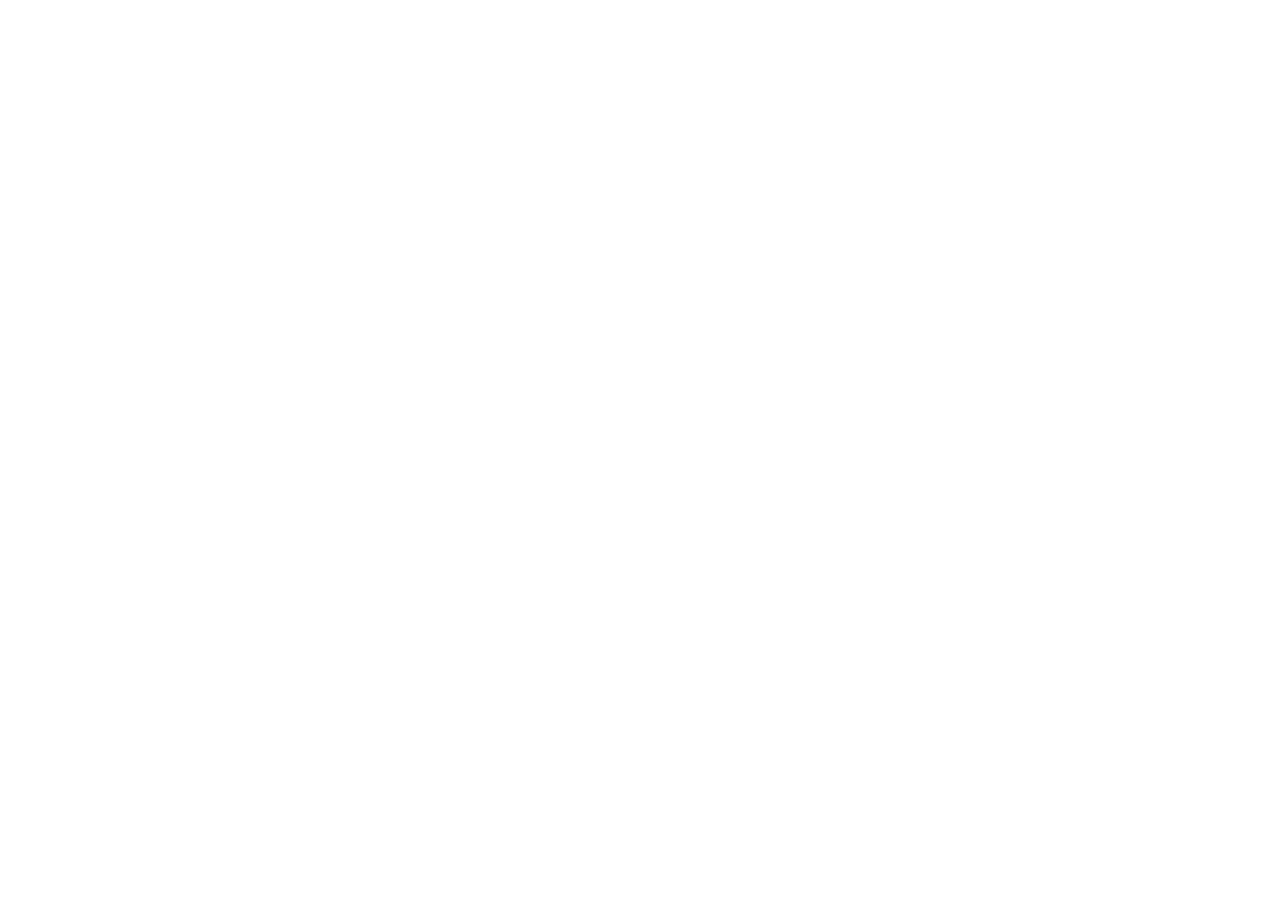
==== temp.html @ 05f51adb "chat app" ====
<!DOCTYPE html>
<html lang="en">
<head>
    <meta charset="UTF-8">
    <meta name="viewport" content="width=device-width, initial-scale=1.0">
    <title>Document</title>
    <link rel="stylesheet" href="css/style.css">
    <link rel="stylesheet" href="css/register.css">
</head>
<body>
    <div class="chat-container">
            <div id="username"></div>   
    </div> 

</body>
</html>
---- css/style.css ----
*{
    margin:0;
    padding: 0;
    box-sizing: border-box;
}
.input-wrapper input{
    padding: 10px 20px;
    border:1px solid #dbdbdb;
    border-radius: 5px;
    outline: none;
    width: 100%;
}
.input-wrapper{
    margin-top: 20px;
}
.btn {
    padding: 8px 20px;
    background: blue;
    color: #fff;
    border-radius: 3px;
    border-width: 1px;
}
.cursor-pointer{
    cursor: pointer;
}
.error{
    color:rgb(216,15,15,1)
}
---- css/register.css ----
.register-container{
    height: 100vh;
    background-image: url(../img/bg2.jpg);
    background-size: cover;
    display: flex;
    justify-content: flex-end;
}
.register-container #register-form{
    height: 100vh;
    background-color: white;
    width: 29%;
    float: right;
    padding: 50px 15px;
}
.register-container .register-header{
    font-size:40px;
    color: #535353;
    text-align: center;
    font-weight: 600;
    font-family: sans-serif;
    margin-bottom: 20px;
}

.name-wrapper,.form-action{
    display: flex;
    justify-content: space-between;
}
.form-action{
    align-items: center;
    margin-top: 10px;
}
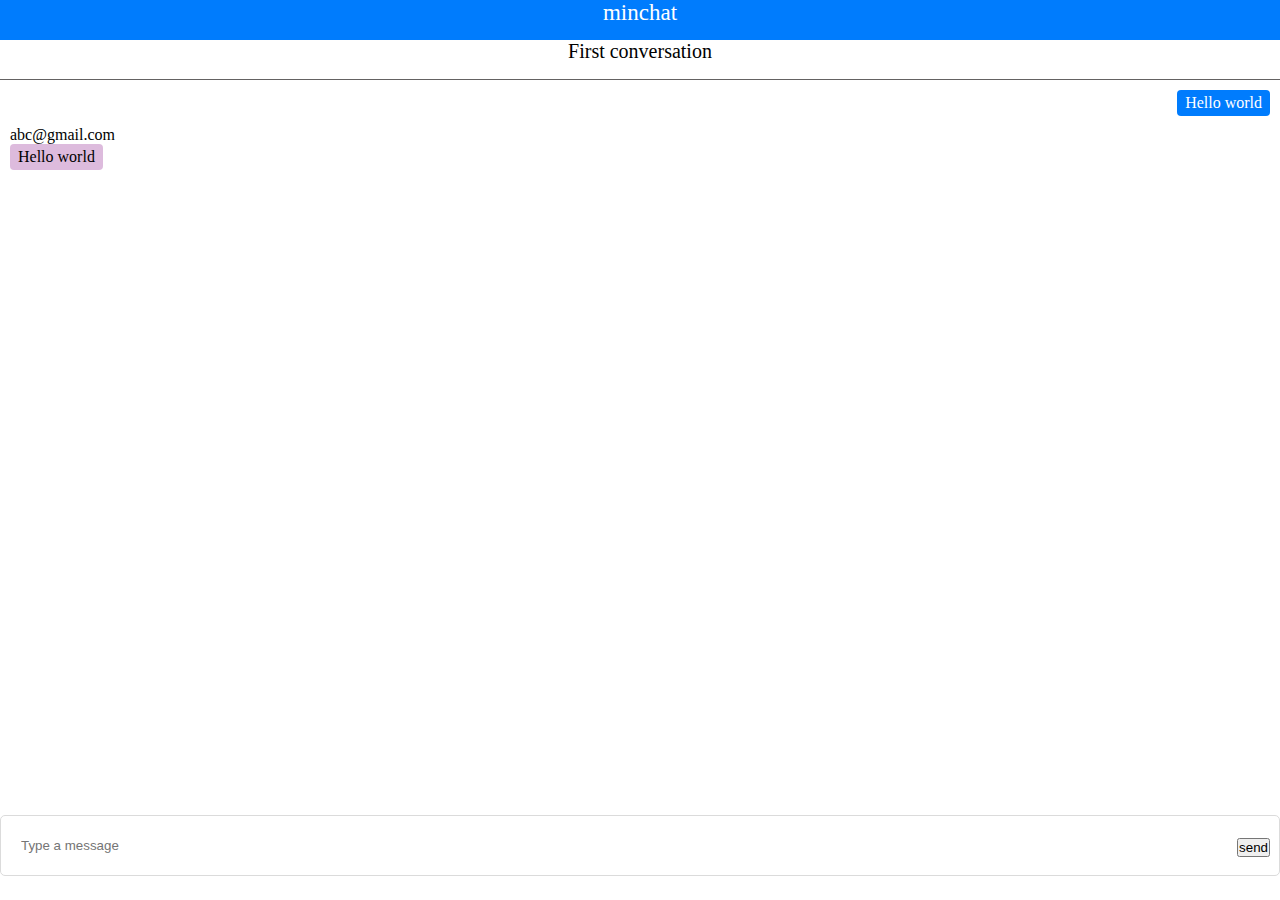
==== commit fa31c64c: "g" ====
--- a/temp.html
+++ b/temp.html
@@ -6,11 +6,33 @@
     <title>Document</title>
     <link rel="stylesheet" href="css/style.css">
     <link rel="stylesheet" href="css/register.css">
+    <link rel="stylesheet" href="css/chat.css">
 </head>
 <body>
-    <div class="chat-container">
-            <div id="username"></div>   
+<div class="chat-container">
+        <div class="header">
+            minchat
+        </div>
+        <div class="main">
+            <div class="conversation-detail">
+                <div class="conversation-title">First conversation</div>
+                <div class="list-messages">
+                    <div class="message mine">
+                        <div class="content">Hello world</div>
+                    </div>
+                    <div class="message their">
+                        <div class="owner">abc@gmail.com</div>
+                        <div class="content">Hello world</div>
+                    </div>
+                </div>
+                <form action="submit" id="send-message-form">
+                    <div class="input-wrapper">
+                    <input type="text" placeholder="Type a message" name="message"></input>
+                    </div>
+                    <button>send</button>
+                </form>
+        </div>
     </div> 
-
+</div>
 </body>
 </html>--- a/css/register.css
+++ b/css/register.css
@@ -28,4 +28,7 @@
 .form-action{
     align-items: center;
     margin-top: 10px;
+}
+.name-wrapper .input-wrapper{
+    width: 48%;
 }--- a/css/chat.css
+++ b/css/chat.css
@@ -0,0 +1,66 @@
+.header{
+    background-color: #007cfd;
+    text-align: center;
+    height: 40px;
+    font-size:23px;
+    color: #fff;
+}
+.chat-container .conversation-title{
+    background-color: #fff;
+    text-align: center;
+    height: 40px;
+    font-size:20px;
+    color: black;
+    border-bottom:1px solid rgb(100, 98, 98);
+}
+
+.chat-container{
+    height: 100vh;
+}
+.chat-container .main{
+    height: calc(100vh - 64px);
+}
+.chat-container .conversation-detail{
+    height: 100%;
+    display: flex;
+    flex-direction: column;
+}
+.chat-container .list-messages{
+    flex-grow: 1;
+}
+.chat-container #send-message-form{
+    position: relative;
+}
+#send-message-form button{
+    position: absolute;
+    right: 10px;
+    top: 23px;
+}
+#send-message-form .input-wrapper{
+    margin: 0;
+}
+#send-message-form .input-wrapper input{
+    padding: 22px 20px;
+}
+.list-messages .message .content{
+    width: max-content;
+    padding: 4px 8px;
+    border-radius: 4px;
+    max-width: 45%;
+}
+.list-messages .message.mine .content{
+    background-color: #007cfd;
+    color: #fff;
+    margin-bottom:10px ;
+}
+.list-messages .message.mine{
+    display: flex;
+    justify-content: flex-end;
+}
+.list-messages .message.their .content{
+    background-color: #ddbbdd;
+    margin-bottom:10px;
+}
+.chat-container .list-messages{
+    padding: 10px;
+}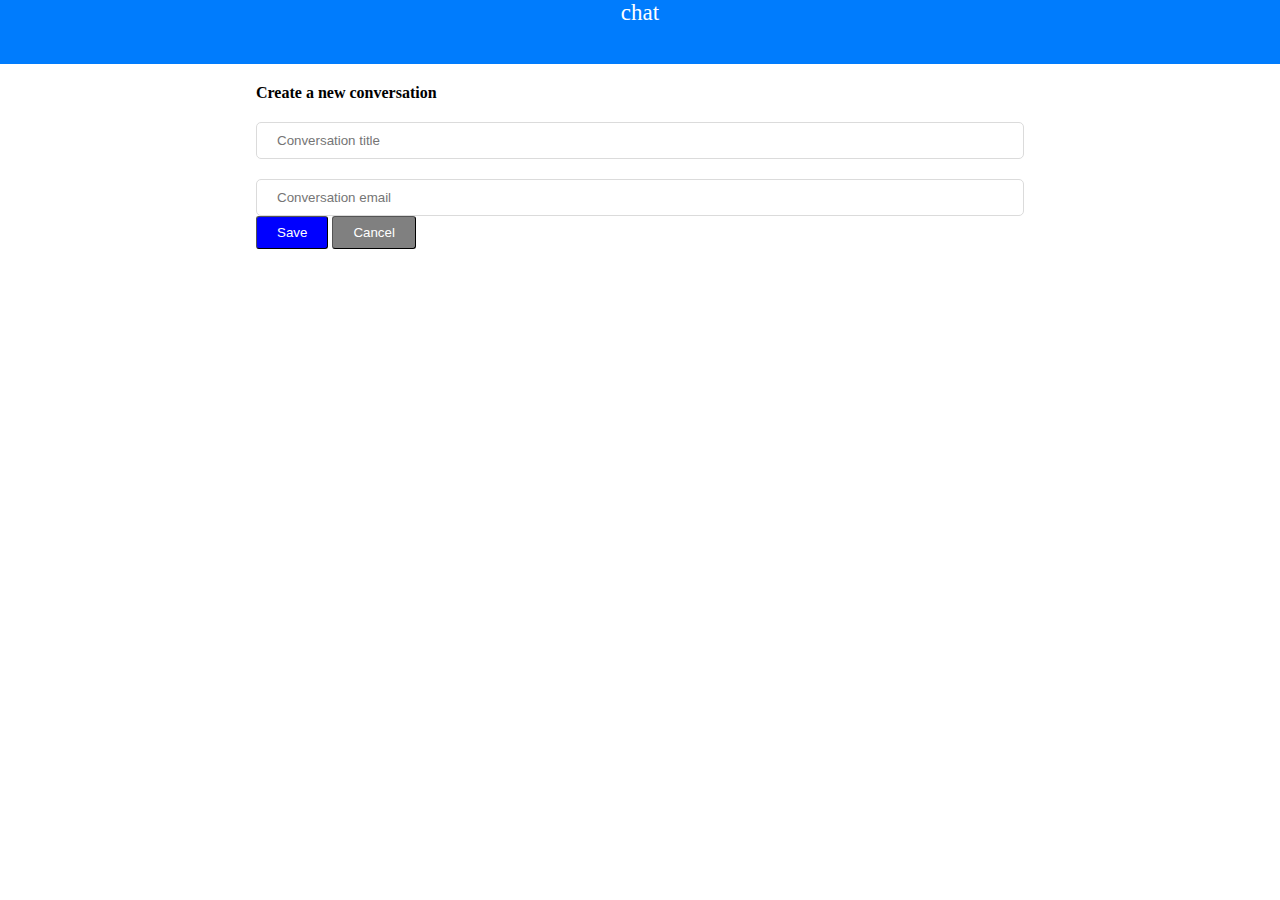
==== commit ba7d7a4b: "h" ====
--- a/temp.html
+++ b/temp.html
@@ -9,30 +9,21 @@
     <link rel="stylesheet" href="css/chat.css">
 </head>
 <body>
-<div class="chat-container">
-        <div class="header">
-            minchat
-        </div>
-        <div class="main">
-            <div class="conversation-detail">
-                <div class="conversation-title">First conversation</div>
-                <div class="list-messages">
-                    <div class="message mine">
-                        <div class="content">Hello world</div>
-                    </div>
-                    <div class="message their">
-                        <div class="owner">abc@gmail.com</div>
-                        <div class="content">Hello world</div>
-                    </div>
-                </div>
-                <form action="submit" id="send-message-form">
-                    <div class="input-wrapper">
-                    <input type="text" placeholder="Type a message" name="message"></input>
-                    </div>
-                    <button>send</button>
-                </form>
-        </div>
-    </div> 
-</div>
+    <div class="create-conversation-wrapper">
+        <div class="header">chat</div>
+        <form id="create-conversation-form" style="width: 60%;margin: auto;margin-top:20px;">
+            <h4>Create a new conversation</h4>
+            <div class="input-wrapper">
+                <input type="text" placeholder="Conversation title" name="title">
+                <div class="error" id="create-conversation-title-error"></div>
+            </div>
+            <div class="input-wrapper">
+                <input type="text" placeholder="Conversation email" name="title">
+                <div class="error" id="create-conversation-email-error"></div>
+            </div>
+            <button class="btn">Save</button>
+            <button class="btn btn-bg-right" type="button" id="redirect-to-chat">Cancel</button>
+        </form>
+    </div>
 </body>
 </html>--- a/css/style.css
+++ b/css/style.css
@@ -25,4 +25,7 @@
 }
 .error{
     color:rgb(216,15,15,1)
+}
+.btn-bg-right{
+    background: gray;
 }--- a/css/chat.css
+++ b/css/chat.css
@@ -1,14 +1,14 @@
 .header{
     background-color: #007cfd;
     text-align: center;
-    height: 40px;
+    height: 64px;
     font-size:23px;
     color: #fff;
 }
 .chat-container .conversation-title{
     background-color: #fff;
     text-align: center;
-    height: 40px;
+    height: 64px;
     font-size:20px;
     color: black;
     border-bottom:1px solid rgb(100, 98, 98);
@@ -19,11 +19,13 @@
 }
 .chat-container .main{
     height: calc(100vh - 64px);
+    display: flex;
 }
 .chat-container .conversation-detail{
     height: 100%;
     display: flex;
     flex-direction: column;
+    width: 85%;
 }
 .chat-container .list-messages{
     flex-grow: 1;
@@ -33,14 +35,19 @@
 }
 #send-message-form button{
     position: absolute;
-    right: 10px;
+    right: 15px;
     top: 23px;
+    border: none;
+    background: transparent;
+    color: #007cfd;
+    font-size: 1.5rem;
 }
 #send-message-form .input-wrapper{
     margin: 0;
 }
 #send-message-form .input-wrapper input{
     padding: 22px 20px;
+    border-left: none;
 }
 .list-messages .message .content{
     width: max-content;
@@ -63,4 +70,26 @@
 }
 .chat-container .list-messages{
     padding: 10px;
+    overflow-y: auto;
+}
+.list-messages .content{
+    word-break: break-all;
+}
+.chat-container .aside-left{
+    width: 15%;
+    height: 100%;
+    border-right: 1px solid #ddbbdd;
+}
+.chat-container .aside-left .create-conversations{
+    display: flex;
+    height: 64px;
+    justify-content: center;
+    align-items: center;
+    border-bottom: 1px solid #dbdbdb;
+}
+.chat-container .aside-left .list-conversations .conversation{
+    padding:10px;
+}
+.chat-container .aside-left .list-conversations .conversation.current{
+    background: #dbdbdb;
 }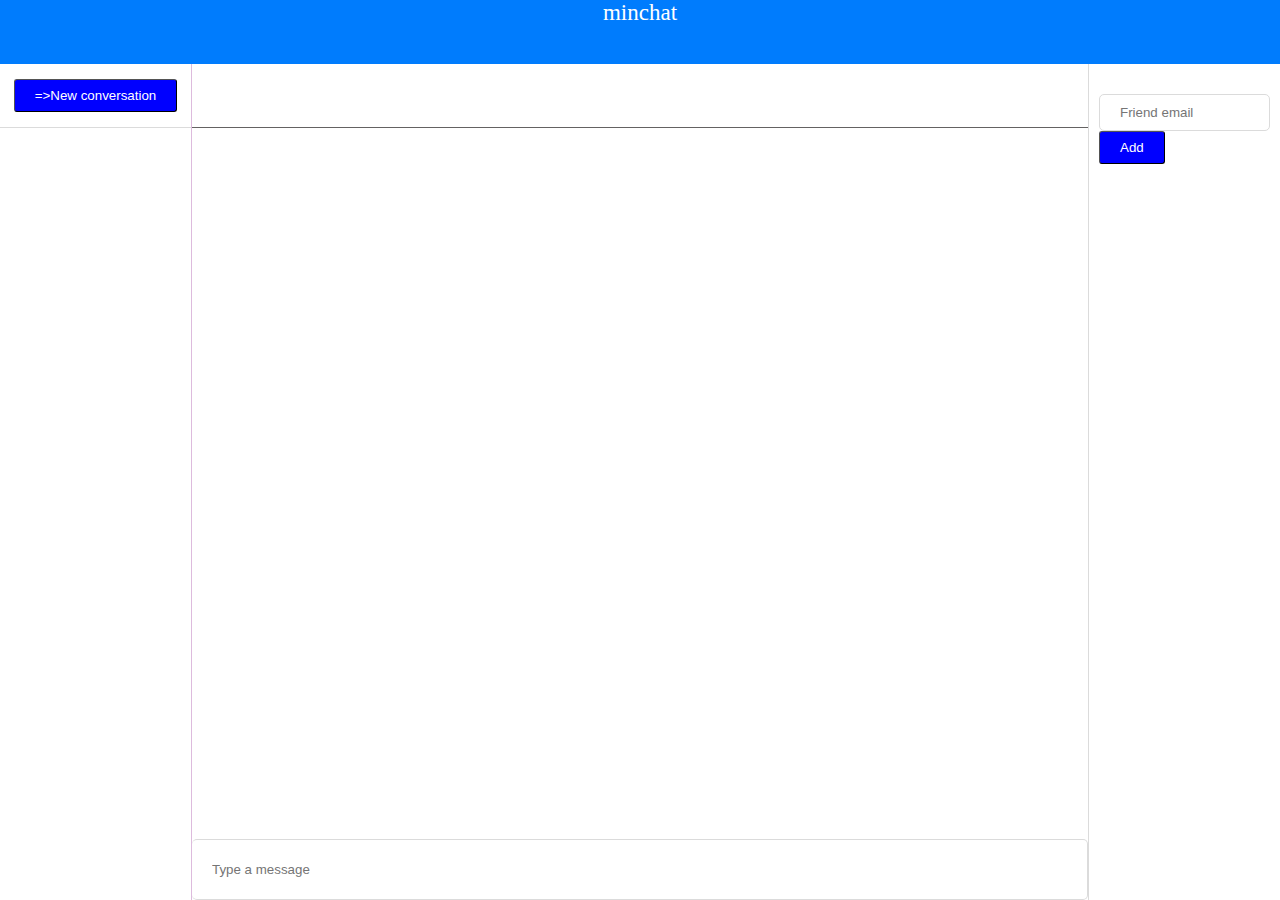
==== commit bb172e9e: "h" ====
--- a/temp.html
+++ b/temp.html
@@ -1,5 +1,6 @@
 <!DOCTYPE html>
 <html lang="en">
+
 <head>
     <meta charset="UTF-8">
     <meta name="viewport" content="width=device-width, initial-scale=1.0">
@@ -8,22 +9,46 @@
     <link rel="stylesheet" href="css/register.css">
     <link rel="stylesheet" href="css/chat.css">
 </head>
+
 <body>
-    <div class="create-conversation-wrapper">
-        <div class="header">chat</div>
-        <form id="create-conversation-form" style="width: 60%;margin: auto;margin-top:20px;">
-            <h4>Create a new conversation</h4>
-            <div class="input-wrapper">
-                <input type="text" placeholder="Conversation title" name="title">
-                <div class="error" id="create-conversation-title-error"></div>
+    <div class="chat-container">
+        <div class="header">
+            minchat
+        </div>
+        <div class="main">
+            <div class="aside-left">
+                <div class="create-conversations">
+                    <button class="btn cursor-pointer" id="create-conversation">=>New conversation</button>
+                </div>
+                <div class="list-conversations">
+
+                </div>
             </div>
-            <div class="input-wrapper">
-                <input type="text" placeholder="Conversation email" name="title">
-                <div class="error" id="create-conversation-email-error"></div>
+            <div class="conversation-detail">
+                <div class="conversation-title"></div>
+                <div class="list-messages">
+
+                </div>
+                <form action="submit" id="send-message-form">
+                    <div class="input-wrapper">
+                        <input type="text" placeholder="Type a message" name="message"></input>
+                    </div>
+                    <button class=''><i class="fa fa-paper-plane" aria-hidden="true"></i></button>
+                </form>
             </div>
-            <button class="btn">Save</button>
-            <button class="btn btn-bg-right" type="button" id="redirect-to-chat">Cancel</button>
-        </form>
+            <div class="aside-right">
+                <div class="list-users">
+                </div>
+                <form class="mt-1" id="add-user-form">
+                    <div class="input-wrapper">
+                        <input type="text" name="email" placeholder="Friend email">
+                        <div class="error" id="email-error"></div>
+                    </div>
+                    <button class="btn">Add</button>
+                </form>
+            </div>
+        </div>
     </div>
 </body>
+
 </html>--- a/css/style.css
+++ b/css/style.css
@@ -26,6 +26,11 @@
 .error{
     color:rgb(216,15,15,1)
 }
-.btn-bg-right{
-    background: gray;
+.btn-bg-light{
+    background:transparent;
+    color: black;
+}
+.mt-1{
+    margin-top: 1rem !important;
+    
 }--- a/css/register.css
+++ b/css/register.css
@@ -31,4 +31,9 @@
 }
 .name-wrapper .input-wrapper{
     width: 48%;
+}
+@media screen and (max-width:760px){
+    .register-container #register-form{
+        width: 100%;
+    }
 }--- a/css/chat.css
+++ b/css/chat.css
@@ -25,7 +25,7 @@
     height: 100%;
     display: flex;
     flex-direction: column;
-    width: 85%;
+    width: 70%;
 }
 .chat-container .list-messages{
     flex-grow: 1;
@@ -89,7 +89,65 @@
 }
 .chat-container .aside-left .list-conversations .conversation{
     padding:10px;
+    position: relative;
 }
 .chat-container .aside-left .list-conversations .conversation.current{
     background: #dbdbdb;
+}
+.chat-container .aside-right{
+    border-left: 1px solid #dbdbdb;
+    width: 15%;
+    padding:10px;
+}
+.chat-container .aside-right .user-email{
+    overflow: hidden;
+    text-overflow: ellipsis;
+}
+.chat-container .notification{  
+    position: absolute;
+    width: 15px;
+    height: 15px;
+    background-color: blue;
+    border-radius:50% ;
+    top: 15px;
+    right: 10px;
+    display: none;
+}
+@media screen and (max-width:768px){
+    .aside-right{
+        display: none;
+    }
+    .chat-container .conversation-detail{
+        width: 85%;
+    }
+    .num-of-user{
+        display: none;
+    }
+    .chat-container .aside-left .list-conversations .conversation:first-child{
+        margin-top: 10px;
+    }
+    .chat-container .aside-left .list-conversations .conversation{
+        height: 64px;
+        width: 64%;
+        border-radius: 50%;
+        padding: 0;
+        border: 1px solid #dbdbdb;
+        text-align: center;
+        line-height: 64px;
+        margin: auto;
+        margin-bottom: 10px;
+    }
+}
+@media screen and (max-width:576px){
+    .chat-container .aside-left .list-conversations .conversation{
+        height: 40px;
+        width: 40px;
+        line-height: 40px;
+    }
+    .chat-container .notification{
+        width: 12px;
+        height: 12px;
+        top: 12px;
+        right: 4px;
+    }
 }